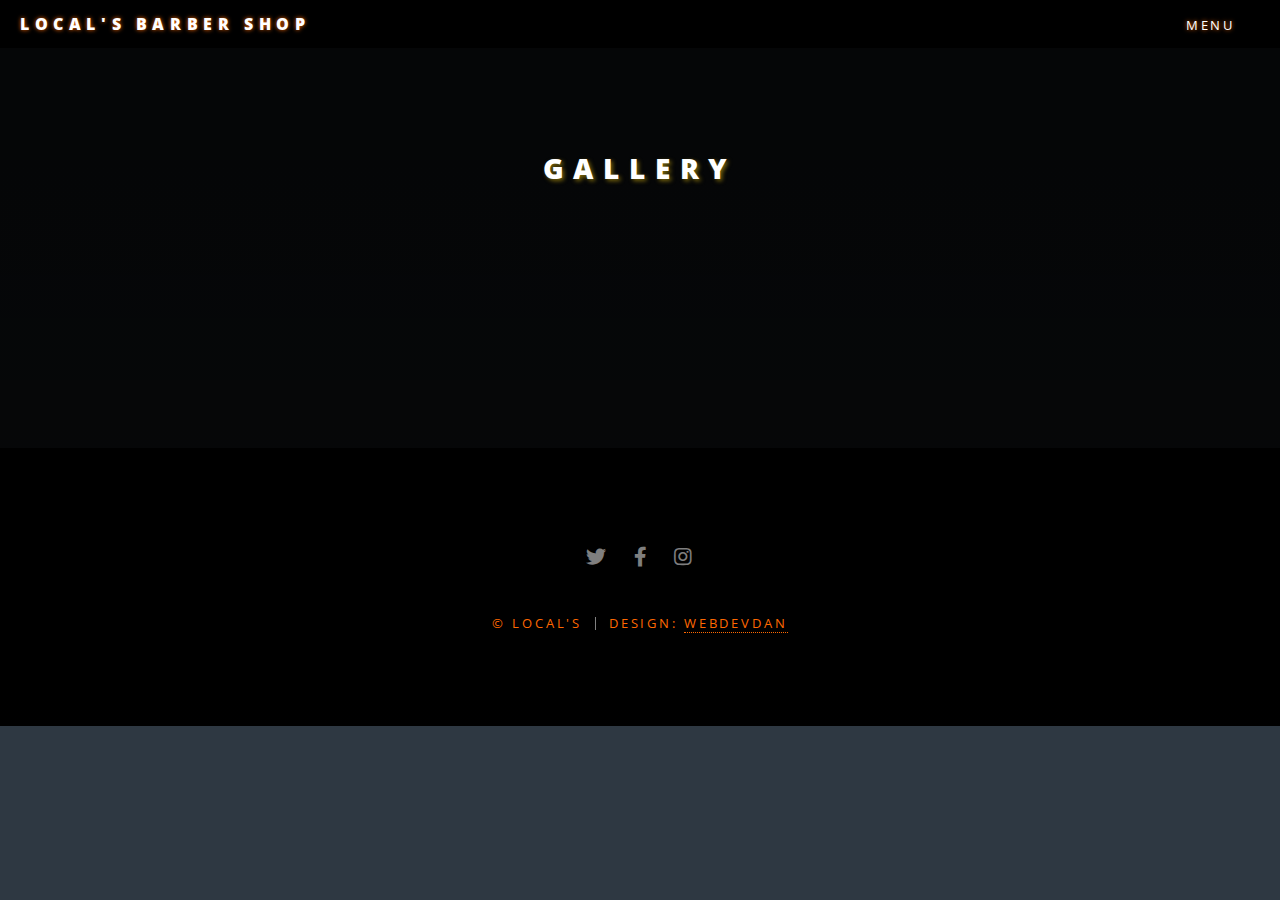
==== gallery.html @ 33108156 "content restructure" ====
<!DOCTYPE HTML>

<html>
	<head>
		<title>Local's | Gallery</title>
		<meta charset="utf-8" />
		<meta name="viewport" content="width=device-width, initial-scale=1, user-scalable=no" />
		<link rel="stylesheet" href="assets/css/main.css" />
		<noscript><link rel="stylesheet" href="assets/css/noscript.css" /></noscript>
	</head>
	<body class="is-preload">

		<!-- Page Wrapper -->
			<div id="page-wrapper" class="products-page">

				<!-- Header -->
					<header id="header" class="">
						<h1><a href="index.html">Local's Barber Shop</a></h1>
						<nav id="nav">
							<ul>
								<li class="special">
									<a href="#menu" class="menuToggle"><span>Menu</span></a>
									<div id="menu">
										<ul>
											<li><a href="index.html">Home</a></li>
											<li><a href="services.html">Hours & Services</a></li>
											<li><a href="elements.html">Elements</a></li>
											
										</ul>
									</div>
								</li>
							</ul>
						</nav>
					</header>

				<!-- Main -->
					<article id="main">
						<header>
							<h2>Gallery</h2>
							<!-- <p>Come see what we have to offer</p> -->
						</header>
						<section class="wrapper style5">
							<div class="inner">
								<section>
									
									<h5></h5>
									<div class="box alt">
										<div class="row gtr-50 gtr-uniform">
											<div class="col-12"><span class="image fit"><img src="images/interior2.jpg" alt="" /></span></div>
											<div class="col-4"><span class="image fit"><img src="images/cut2.jpg" alt="" /></span></div>
											<div class="col-4"><span class="image fit"><img src="images/ally.jpg" alt="" /></span></div>
											<div class="col-4"><span class="image fit"><img src="images/cut1.jpg" alt="" /></span></div>
											<div class="col-4"><span class="image fit"><img src="images/cut3.jpg" alt="" /></span></div>
											<div class="col-4"><span class="image fit"><img src="images/cut4.jpg" alt="" /></span></div>
											<div class="col-4"><span class="image fit"><img src="images/cut5.jpg" alt="" /></span></div>
											<div class="col-4"><span class="image fit"><img src="images/cut6.jpg" alt="" /></span></div>
											<div class="col-4"><span class="image fit"><img src="images/cut7.jpg" alt="" /></span></div>
											<div class="col-4"><span class="image fit"><img src="images/tools.jpg" alt="" /></span></div>
										</div>
									</div>
								</section>
							</div>
						</section>
					</article>

				<!-- Footer -->
					<footer id="footer">
						<ul class="icons">
							<li><a href="#" class="icon brands fa-twitter"><span class="label">Twitter</span></a></li>
							<li><a href="#" class="icon brands fa-facebook-f"><span class="label">Facebook</span></a></li>
							<li><a href="#" class="icon brands fa-instagram"><span class="label">Instagram</span></a></li>
							<!-- <li><a href="#" class="icon brands fa-dribbble"><span class="label">Dribbble</span></a></li>
							<li><a href="#" class="icon solid fa-envelope"><span class="label">Email</span></a></li> -->
						</ul>
						<ul class="copyright">
							<li>&copy; Local's</li><li>Design: <a href="https://webdevdan.com/">webdevdan</a></li>
						</ul>
					</footer>
			</div>
		<!-- Scripts -->
			<script src="assets/js/jquery.min.js"></script>
			<script src="assets/js/jquery.scrollex.min.js"></script>
			<script src="assets/js/jquery.scrolly.min.js"></script>
			<script src="assets/js/browser.min.js"></script>
			<script src="assets/js/breakpoints.min.js"></script>
			<script src="assets/js/util.js"></script>
			<script src="assets/js/main.js"></script>

	</body>
</html>
---- assets/css/main.css ----
@import url(fontawesome-all.min.css);
@import url("https://fonts.googleapis.com/css?family=Open+Sans:400,400italic,600,600italic,800,800italic");

/*
	Spectral by HTML5 UP
	html5up.net | @ajlkn
	Free for personal and commercial use under the CCA 3.0 license (html5up.net/license)
*/

html, body, div, span, applet, object,
iframe, h1, h2, h3, h4, h5, h6, p, blockquote,
pre, a, abbr, acronym, address, big, cite,
code, del, dfn, em, img, ins, kbd, q, s, samp,
small, strike, strong, sub, sup, tt, var, b,
u, i, center, dl, dt, dd, ol, ul, li, fieldset,
form, label, legend, table, caption, tbody,
tfoot, thead, tr, th, td, article, aside,
canvas, details, embed, figure, figcaption,
footer, header, hgroup, menu, nav, output, ruby,
section, summary, time, mark, audio, video {
	margin: 0;
	padding: 0;
	border: 0;
	font-size: 100%;
	font: inherit;
	vertical-align: baseline;}

article, aside, details, figcaption, figure,
footer, header, hgroup, menu, nav, section {
	display: block;}

body {
	line-height: 1;
}

ol, ul {
	list-style: none;
}

blockquote, q {
	quotes: none;
}

	blockquote:before, blockquote:after, q:before, q:after {
		content: '';
		content: none;
	}

table {
	border-collapse: collapse;
	border-spacing: 0;
}

body {
	-webkit-text-size-adjust: none;
}

mark {
	background-color: transparent;
	color: inherit;
}

input::-moz-focus-inner {
	border: 0;
	padding: 0;
}

input, select, textarea {
	-moz-appearance: none;
	-webkit-appearance: none;
	-ms-appearance: none;
	appearance: none;
}

.inner>header span {
	margin: 5%;
	text-align: center;
	font-weight: 700;

}

.inner>header {
	margin: 1%;
	text-align: center;

}

.inner>header p {
	margin: 2% 1% 1% 1%;

}

.inner>header h2 {
	margin: 0% 1%;

}

.inner>header +ul {
	margin: 5% 1% 0 1%;

}

/* Basic */

	@-ms-viewport {
		width: device-width;
	}

	html {
		box-sizing: border-box;
	}

	*, *:before, *:after {
		box-sizing: inherit;
	}

	body {
		background: #2e3842;
	}

		body.is-preload *, body.is-preload *:before, body.is-preload *:after {
			-moz-animation: none !important;
			-webkit-animation: none !important;
			-ms-animation: none !important;
			animation: none !important;
			-moz-transition: none !important;
			-webkit-transition: none !important;
			-ms-transition: none !important;
			transition: none !important;
		}

	body, input, select, textarea {
		color: #fff;
		font-family: "Open Sans", Helvetica, sans-serif;
		font-size: 15pt;
		font-weight: 400;
		letter-spacing: 0.075em;
		line-height: 1.65em;
	}

		@media screen and (max-width: 1680px) {

			body, input, select, textarea {
				font-size: 13pt;
			}

		}

		@media screen and (max-width: 1280px) {

			body, input, select, textarea {
				font-size: 12pt;
			}

		}

		@media screen and (max-width: 736px) {

			body, input, select, textarea {
				font-size: 11pt;
				letter-spacing: 0.0375em;
			}
		

			.table-wrapper-Home-Page>.alt{ /*-----DFH -----*/
				overflow: auto;
				border: solid 1px #fff;
			}

			.table-wrapper-Home-Page>.alt td{ /*-----DFH -----*/
				display: block;
			}

			#two>.spotlight>#theFirst img {
				border-radius: 15%;
			}

		}

	a {
		-moz-transition: color 0.2s ease, border-bottom-color 0.2s ease;
		-webkit-transition: color 0.2s ease, border-bottom-color 0.2s ease;
		-ms-transition: color 0.2s ease, border-bottom-color 0.2s ease;
		transition: color 0.2s ease, border-bottom-color 0.2s ease;
		border-bottom: dotted 1px;
		color: inherit;
		text-decoration: none;
	}

		a:hover {
			border-bottom-color: transparent;
		}

	strong, b {
		color: #fff;
		font-weight: 500;
	}

	em, i {
		font-style: italic;
	}

	p {
		margin: 0 0 2em 0;
	}

	h1, h2, h3, h4, h5, h6 {
		color: #fff;
		font-weight: 800;
		letter-spacing: 0.35em;
		line-height: 1em;
		margin: 0 0 1em 0;
		text-transform: uppercase;
	}

	.services{
		margin: 0;
		text-decoration: underline;
	}
	.hours{
		margin: 5% 0 2% 0;
		text-decoration: underline;
	}

		h1 a, h2 a, h3 a, h4 a, h5 a, h6 a {
			color: inherit;
			text-decoration: none;
		}

	h2 {
		font-size: 1.35em;
		line-height: 1.75em;
	}

		@media screen and (max-width: 736px) {

			h2 {
				font-size: 1.1em;
				line-height: 1.65em;
			}

		}

	h3 {
		font-size: 1.15em;
		line-height: 1.75em;
	}

		@media screen and (max-width: 736px) {

			h3 {
				font-size: 1em;
				line-height: 1.65em;
			}

		}

	h4 {
		font-size: 1em;
		line-height: 1.5em;
	}

	h5 {
		font-size: 0.8em;
		line-height: 1.5em;
	}

	h6 {
		font-size: 0.7em;
		line-height: 1.5em;
	}

	sub {
		font-size: 0.8em;
		position: relative;
		top: 0.5em;
	}

	sup {
		font-size: 0.8em;
		position: relative;
		top: -0.5em;
	}

	hr {
		border: 0;
		border-bottom: solid 2px #fff;
		margin: 3em 0;
	}

		hr.major {
			margin: 4.5em 0;
		}

	blockquote {
		border-left: solid 4px #fff;
		font-style: italic;
		margin: 0 0 2em 0;
		padding: 0.5em 0 0.5em 2em;
	}

	code {
		background: rgba(144, 144, 144, 0.25);
		border-radius: 3px;
		font-family: "Courier New", monospace;
		font-size: 0.9em;
		letter-spacing: 0;
		margin: 0 0.25em;
		padding: 0.25em 0.65em;
	}

	pre {
		-webkit-overflow-scrolling: touch;
		font-family: "Courier New", monospace;
		font-size: 0.9em;
		margin: 0 0 2em 0;
	}

		pre code {
			display: block;
			line-height: 1.75em;
			padding: 1em 1.5em;
			overflow-x: auto;
		}

	.align-left {
		text-align: left;
	}

	.align-center {
		text-align: center;
	}

	.align-right {
		text-align: right;
	}

/* Row */

	.row {
		display: flex;
		flex-wrap: wrap;
		box-sizing: border-box;
		align-items: stretch;
	}

		.row > * {
			box-sizing: border-box;
		}

		.row.gtr-uniform > * > :last-child {
			margin-bottom: 0;
		}

		.row.aln-left {
			justify-content: flex-start;
		}

		.row.aln-center {
			justify-content: center;
		}

		.row.aln-right {
			justify-content: flex-end;
		}

		.row.aln-top {
			align-items: flex-start;
		}

		.row.aln-middle {
			align-items: center;
		}

		.row.aln-bottom {
			align-items: flex-end;
		}

		.row > .imp {
			order: -1;
		}

		.row > .col-1 {
			width: 8.33333%;
		}

		.row > .off-1 {
			margin-left: 8.33333%;
		}

		.row > .col-2 {
			width: 16.66667%;
		}

		.row > .off-2 {
			margin-left: 16.66667%;
		}

		.row > .col-3 {
			width: 25%;
		}

		.row > .off-3 {
			margin-left: 25%;
		}

		.row > .col-4 {
			width: 33.33333%;
		}

		.row > .off-4 {
			margin-left: 33.33333%;
		}

		.row > .col-5 {
			width: 41.66667%;
		}

		.row > .off-5 {
			margin-left: 41.66667%;
		}

		.row > .col-6 {
			width: 50%;
		}

		.row > .off-6 {
			margin-left: 50%;
		}

		.row > .col-7 {
			width: 58.33333%;
		}

		.row > .off-7 {
			margin-left: 58.33333%;
		}

		.row > .col-8 {
			width: 66.66667%;
		}

		.row > .off-8 {
			margin-left: 66.66667%;
		}

		.row > .col-9 {
			width: 75%;
		}

		.row > .off-9 {
			margin-left: 75%;
		}

		.row > .col-10 {
			width: 83.33333%;
		}

		.row > .off-10 {
			margin-left: 83.33333%;
		}

		.row > .col-11 {
			width: 91.66667%;
		}

		.row > .off-11 {
			margin-left: 91.66667%;
		}

		.row > .col-12 {
			width: 100%;
		}

		.row > .off-12 {
			margin-left: 100%;
		}

		.row.gtr-0 {
			margin-top: 0;
			margin-left: 0em;
		}

			.row.gtr-0 > * {
				padding: 0 0 0 0em;
			}

			.row.gtr-0.gtr-uniform {
				margin-top: 0em;
			}

				.row.gtr-0.gtr-uniform > * {
					padding-top: 0em;
				}

		.row.gtr-25 {
			margin-top: 0;
			margin-left: -0.375em;
		}

			.row.gtr-25 > * {
				padding: 0 0 0 0.375em;
			}

			.row.gtr-25.gtr-uniform {
				margin-top: -0.375em;
			}

				.row.gtr-25.gtr-uniform > * {
					padding-top: 0.375em;
				}

		.row.gtr-50 {
			margin-top: 0;
			margin-left: -0.75em;
		}

			.row.gtr-50 > * {
				padding: 0 0 0 0.75em;
			}

			.row.gtr-50.gtr-uniform {
				margin-top: -0.75em;
			}

				.row.gtr-50.gtr-uniform > * {
					padding-top: 0.75em;
				}

		.row {
			margin-top: 0;
			margin-left: -1.5em;
		}

			.row > * {
				padding: 0 0 0 1.5em;
			}

			.row.gtr-uniform {
				margin-top: -1.5em;
			}

				.row.gtr-uniform > * {
					padding-top: 1.5em;
				}

		.row.gtr-150 {
			margin-top: 0;
			margin-left: -2.25em;
		}

			.row.gtr-150 > * {
				padding: 0 0 0 2.25em;
			}

			.row.gtr-150.gtr-uniform {
				margin-top: -2.25em;
			}

				.row.gtr-150.gtr-uniform > * {
					padding-top: 2.25em;
				}

		.row.gtr-200 {
			margin-top: 0;
			margin-left: -3em;
		}

			.row.gtr-200 > * {
				padding: 0 0 0 3em;
			}

			.row.gtr-200.gtr-uniform {
				margin-top: -3em;
			}

				.row.gtr-200.gtr-uniform > * {
					padding-top: 3em;
				}

		@media screen and (max-width: 1680px) {

			.row {
				display: flex;
				flex-wrap: wrap;
				box-sizing: border-box;
				align-items: stretch;
			}

				.row > * {
					box-sizing: border-box;
				}

				.row.gtr-uniform > * > :last-child {
					margin-bottom: 0;
				}

				.row.aln-left {
					justify-content: flex-start;
				}

				.row.aln-center {
					justify-content: center;
				}

				.row.aln-right {
					justify-content: flex-end;
				}

				.row.aln-top {
					align-items: flex-start;
				}

				.row.aln-middle {
					align-items: center;
				}

				.row.aln-bottom {
					align-items: flex-end;
				}

				.row > .imp-xlarge {
					order: -1;
				}

				.row > .col-1-xlarge {
					width: 8.33333%;
				}

				.row > .off-1-xlarge {
					margin-left: 8.33333%;
				}

				.row > .col-2-xlarge {
					width: 16.66667%;
				}

				.row > .off-2-xlarge {
					margin-left: 16.66667%;
				}

				.row > .col-3-xlarge {
					width: 25%;
				}

				.row > .off-3-xlarge {
					margin-left: 25%;
				}

				.row > .col-4-xlarge {
					width: 33.33333%;
				}

				.row > .off-4-xlarge {
					margin-left: 33.33333%;
				}

				.row > .col-5-xlarge {
					width: 41.66667%;
				}

				.row > .off-5-xlarge {
					margin-left: 41.66667%;
				}

				.row > .col-6-xlarge {
					width: 50%;
				}

				.row > .off-6-xlarge {
					margin-left: 50%;
				}

				.row > .col-7-xlarge {
					width: 58.33333%;
				}

				.row > .off-7-xlarge {
					margin-left: 58.33333%;
				}

				.row > .col-8-xlarge {
					width: 66.66667%;
				}

				.row > .off-8-xlarge {
					margin-left: 66.66667%;
				}

				.row > .col-9-xlarge {
					width: 75%;
				}

				.row > .off-9-xlarge {
					margin-left: 75%;
				}

				.row > .col-10-xlarge {
					width: 83.33333%;
				}

				.row > .off-10-xlarge {
					margin-left: 83.33333%;
				}

				.row > .col-11-xlarge {
					width: 91.66667%;
				}

				.row > .off-11-xlarge {
					margin-left: 91.66667%;
				}

				.row > .col-12-xlarge {
					width: 100%;
				}

				.row > .off-12-xlarge {
					margin-left: 100%;
				}

				.row.gtr-0 {
					margin-top: 0;
					margin-left: 0em;
				}

					.row.gtr-0 > * {
						padding: 0 0 0 0em;
					}

					.row.gtr-0.gtr-uniform {
						margin-top: 0em;
					}

						.row.gtr-0.gtr-uniform > * {
							padding-top: 0em;
						}

				.row.gtr-25 {
					margin-top: 0;
					margin-left: -0.375em;
				}

					.row.gtr-25 > * {
						padding: 0 0 0 0.375em;
					}

					.row.gtr-25.gtr-uniform {
						margin-top: -0.375em;
					}

						.row.gtr-25.gtr-uniform > * {
							padding-top: 0.375em;
						}

				.row.gtr-50 {
					margin-top: 0;
					margin-left: -0.75em;
				}

					.row.gtr-50 > * {
						padding: 0 0 0 0.75em;
					}

					.row.gtr-50.gtr-uniform {
						margin-top: -0.75em;
					}

						.row.gtr-50.gtr-uniform > * {
							padding-top: 0.75em;
						}

				.row {
					margin-top: 0;
					margin-left: -1.5em;
				}

					.row > * {
						padding: 0 0 0 1.5em;
					}

					.row.gtr-uniform {
						margin-top: -1.5em;
					}

						.row.gtr-uniform > * {
							padding-top: 1.5em;
						}

				.row.gtr-150 {
					margin-top: 0;
					margin-left: -2.25em;
				}

					.row.gtr-150 > * {
						padding: 0 0 0 2.25em;
					}

					.row.gtr-150.gtr-uniform {
						margin-top: -2.25em;
					}

						.row.gtr-150.gtr-uniform > * {
							padding-top: 2.25em;
						}

				.row.gtr-200 {
					margin-top: 0;
					margin-left: -3em;
				}

					.row.gtr-200 > * {
						padding: 0 0 0 3em;
					}

					.row.gtr-200.gtr-uniform {
						margin-top: -3em;
					}

						.row.gtr-200.gtr-uniform > * {
							padding-top: 3em;
						}

		}

		@media screen and (max-width: 1280px) {

			.row {
				display: flex;
				flex-wrap: wrap;
				box-sizing: border-box;
				align-items: stretch;
			}

				.row > * {
					box-sizing: border-box;
				}

				.row.gtr-uniform > * > :last-child {
					margin-bottom: 0;
				}

				.row.aln-left {
					justify-content: flex-start;
				}

				.row.aln-center {
					justify-content: center;
				}

				.row.aln-right {
					justify-content: flex-end;
				}

				.row.aln-top {
					align-items: flex-start;
				}

				.row.aln-middle {
					align-items: center;
				}

				.row.aln-bottom {
					align-items: flex-end;
				}

				.row > .imp-large {
					order: -1;
				}

				.row > .col-1-large {
					width: 8.33333%;
				}

				.row > .off-1-large {
					margin-left: 8.33333%;
				}

				.row > .col-2-large {
					width: 16.66667%;
				}

				.row > .off-2-large {
					margin-left: 16.66667%;
				}

				.row > .col-3-large {
					width: 25%;
				}

				.row > .off-3-large {
					margin-left: 25%;
				}

				.row > .col-4-large {
					width: 33.33333%;
				}

				.row > .off-4-large {
					margin-left: 33.33333%;
				}

				.row > .col-5-large {
					width: 41.66667%;
				}

				.row > .off-5-large {
					margin-left: 41.66667%;
				}

				.row > .col-6-large {
					width: 50%;
				}

				.row > .off-6-large {
					margin-left: 50%;
				}

				.row > .col-7-large {
					width: 58.33333%;
				}

				.row > .off-7-large {
					margin-left: 58.33333%;
				}

				.row > .col-8-large {
					width: 66.66667%;
				}

				.row > .off-8-large {
					margin-left: 66.66667%;
				}

				.row > .col-9-large {
					width: 75%;
				}

				.row > .off-9-large {
					margin-left: 75%;
				}

				.row > .col-10-large {
					width: 83.33333%;
				}

				.row > .off-10-large {
					margin-left: 83.33333%;
				}

				.row > .col-11-large {
					width: 91.66667%;
				}

				.row > .off-11-large {
					margin-left: 91.66667%;
				}

				.row > .col-12-large {
					width: 100%;
				}

				.row > .off-12-large {
					margin-left: 100%;
				}

				.row.gtr-0 {
					margin-top: 0;
					margin-left: 0em;
				}

					.row.gtr-0 > * {
						padding: 0 0 0 0em;
					}

					.row.gtr-0.gtr-uniform {
						margin-top: 0em;
					}

						.row.gtr-0.gtr-uniform > * {
							padding-top: 0em;
						}

				.row.gtr-25 {
					margin-top: 0;
					margin-left: -0.375em;
				}

					.row.gtr-25 > * {
						padding: 0 0 0 0.375em;
					}

					.row.gtr-25.gtr-uniform {
						margin-top: -0.375em;
					}

						.row.gtr-25.gtr-uniform > * {
							padding-top: 0.375em;
						}

				.row.gtr-50 {
					margin-top: 0;
					margin-left: -0.75em;
				}

					.row.gtr-50 > * {
						padding: 0 0 0 0.75em;
					}

					.row.gtr-50.gtr-uniform {
						margin-top: -0.75em;
					}

						.row.gtr-50.gtr-uniform > * {
							padding-top: 0.75em;
						}

				.row {
					margin-top: 0;
					margin-left: -1.5em;
				}

					.row > * {
						padding: 0 0 0 1.5em;
					}

					.row.gtr-uniform {
						margin-top: -1.5em;
					}

						.row.gtr-uniform > * {
							padding-top: 1.5em;
						}

				.row.gtr-150 {
					margin-top: 0;
					margin-left: -2.25em;
				}

					.row.gtr-150 > * {
						padding: 0 0 0 2.25em;
					}

					.row.gtr-150.gtr-uniform {
						margin-top: -2.25em;
					}

						.row.gtr-150.gtr-uniform > * {
							padding-top: 2.25em;
						}

				.row.gtr-200 {
					margin-top: 0;
					margin-left: -3em;
				}

					.row.gtr-200 > * {
						padding: 0 0 0 3em;
					}

					.row.gtr-200.gtr-uniform {
						margin-top: -3em;
					}

						.row.gtr-200.gtr-uniform > * {
							padding-top: 3em;
						}

		}

		@media screen and (max-width: 980px) {

			.row {
				display: flex;
				flex-wrap: wrap;
				box-sizing: border-box;
				align-items: stretch;
			}

				.row > * {
					box-sizing: border-box;
				}

				.row.gtr-uniform > * > :last-child {
					margin-bottom: 0;
				}

				.row.aln-left {
					justify-content: flex-start;
				}

				.row.aln-center {
					justify-content: center;
				}

				.row.aln-right {
					justify-content: flex-end;
				}

				.row.aln-top {
					align-items: flex-start;
				}

				.row.aln-middle {
					align-items: center;
				}

				.row.aln-bottom {
					align-items: flex-end;
				}

				.row > .imp-medium {
					order: -1;
				}

				.row > .col-1-medium {
					width: 8.33333%;
				}

				.row > .off-1-medium {
					margin-left: 8.33333%;
				}

				.row > .col-2-medium {
					width: 16.66667%;
				}

				.row > .off-2-medium {
					margin-left: 16.66667%;
				}

				.row > .col-3-medium {
					width: 25%;
				}

				.row > .off-3-medium {
					margin-left: 25%;
				}

				.row > .col-4-medium {
					width: 33.33333%;
				}

				.row > .off-4-medium {
					margin-left: 33.33333%;
				}

				.row > .col-5-medium {
					width: 41.66667%;
				}

				.row > .off-5-medium {
					margin-left: 41.66667%;
				}

				.row > .col-6-medium {
					width: 50%;
				}

				.row > .off-6-medium {
					margin-left: 50%;
				}

				.row > .col-7-medium {
					width: 58.33333%;
				}

				.row > .off-7-medium {
					margin-left: 58.33333%;
				}

				.row > .col-8-medium {
					width: 66.66667%;
				}

				.row > .off-8-medium {
					margin-left: 66.66667%;
				}

				.row > .col-9-medium {
					width: 75%;
				}

				.row > .off-9-medium {
					margin-left: 75%;
				}

				.row > .col-10-medium {
					width: 83.33333%;
				}

				.row > .off-10-medium {
					margin-left: 83.33333%;
				}

				.row > .col-11-medium {
					width: 91.66667%;
				}

				.row > .off-11-medium {
					margin-left: 91.66667%;
				}

				.row > .col-12-medium {
					width: 100%;
				}

				.row > .off-12-medium {
					margin-left: 100%;
				}

				.row.gtr-0 {
					margin-top: 0;
					margin-left: 0em;
				}

					.row.gtr-0 > * {
						padding: 0 0 0 0em;
					}

					.row.gtr-0.gtr-uniform {
						margin-top: 0em;
					}

						.row.gtr-0.gtr-uniform > * {
							padding-top: 0em;
						}

				.row.gtr-25 {
					margin-top: 0;
					margin-left: -0.375em;
				}

					.row.gtr-25 > * {
						padding: 0 0 0 0.375em;
					}

					.row.gtr-25.gtr-uniform {
						margin-top: -0.375em;
					}

						.row.gtr-25.gtr-uniform > * {
							padding-top: 0.375em;
						}

				.row.gtr-50 {
					margin-top: 0;
					margin-left: -0.75em;
				}

					.row.gtr-50 > * {
						padding: 0 0 0 0.75em;
					}

					.row.gtr-50.gtr-uniform {
						margin-top: -0.75em;
					}

						.row.gtr-50.gtr-uniform > * {
							padding-top: 0.75em;
						}

				.row {
					margin-top: 0;
					margin-left: -1.5em;
				}

					.row > * {
						padding: 0 0 0 1.5em;
					}

					.row.gtr-uniform {
						margin-top: -1.5em;
					}

						.row.gtr-uniform > * {
							padding-top: 1.5em;
						}

				.row.gtr-150 {
					margin-top: 0;
					margin-left: -2.25em;
				}

					.row.gtr-150 > * {
						padding: 0 0 0 2.25em;
					}

					.row.gtr-150.gtr-uniform {
						margin-top: -2.25em;
					}

						.row.gtr-150.gtr-uniform > * {
							padding-top: 2.25em;
						}

				.row.gtr-200 {
					margin-top: 0;
					margin-left: -3em;
				}

					.row.gtr-200 > * {
						padding: 0 0 0 3em;
					}

					.row.gtr-200.gtr-uniform {
						margin-top: -3em;
					}

						.row.gtr-200.gtr-uniform > * {
							padding-top: 3em;
						}

		}

		@media screen and (max-width: 736px) {

			.row {
				display: flex;
				flex-wrap: wrap;
				box-sizing: border-box;
				align-items: stretch;
			}

				.row > * {
					box-sizing: border-box;
				}

				.row.gtr-uniform > * > :last-child {
					margin-bottom: 0;
				}

				.row.aln-left {
					justify-content: flex-start;
				}

				.row.aln-center {
					justify-content: center;
				}

				.row.aln-right {
					justify-content: flex-end;
				}

				.row.aln-top {
					align-items: flex-start;
				}

				.row.aln-middle {
					align-items: center;
				}

				.row.aln-bottom {
					align-items: flex-end;
				}

				.row > .imp-small {
					order: -1;
				}

				.row > .col-1-small {
					width: 8.33333%;
				}

				.row > .off-1-small {
					margin-left: 8.33333%;
				}

				.row > .col-2-small {
					width: 16.66667%;
				}

				.row > .off-2-small {
					margin-left: 16.66667%;
				}

				.row > .col-3-small {
					width: 25%;
				}

				.row > .off-3-small {
					margin-left: 25%;
				}

				.row > .col-4-small {
					width: 33.33333%;
				}

				.row > .off-4-small {
					margin-left: 33.33333%;
				}

				.row > .col-5-small {
					width: 41.66667%;
				}

				.row > .off-5-small {
					margin-left: 41.66667%;
				}

				.row > .col-6-small {
					width: 50%;
				}

				.row > .off-6-small {
					margin-left: 50%;
				}

				.row > .col-7-small {
					width: 58.33333%;
				}

				.row > .off-7-small {
					margin-left: 58.33333%;
				}

				.row > .col-8-small {
					width: 66.66667%;
				}

				.row > .off-8-small {
					margin-left: 66.66667%;
				}

				.row > .col-9-small {
					width: 75%;
				}

				.row > .off-9-small {
					margin-left: 75%;
				}

				.row > .col-10-small {
					width: 83.33333%;
				}

				.row > .off-10-small {
					margin-left: 83.33333%;
				}

				.row > .col-11-small {
					width: 91.66667%;
				}

				.row > .off-11-small {
					margin-left: 91.66667%;
				}

				.row > .col-12-small {
					width: 100%;
				}

				.row > .off-12-small {
					margin-left: 100%;
				}

				.row.gtr-0 {
					margin-top: 0;
					margin-left: 0em;
				}

					.row.gtr-0 > * {
						padding: 0 0 0 0em;
					}

					.row.gtr-0.gtr-uniform {
						margin-top: 0em;
					}

						.row.gtr-0.gtr-uniform > * {
							padding-top: 0em;
						}

				.row.gtr-25 {
					margin-top: 0;
					margin-left: -0.375em;
				}

					.row.gtr-25 > * {
						padding: 0 0 0 0.375em;
					}

					.row.gtr-25.gtr-uniform {
						margin-top: -0.375em;
					}

						.row.gtr-25.gtr-uniform > * {
							padding-top: 0.375em;
						}

				.row.gtr-50 {
					margin-top: 0;
					margin-left: -0.75em;
				}

					.row.gtr-50 > * {
						padding: 0 0 0 0.75em;
					}

					.row.gtr-50.gtr-uniform {
						margin-top: -0.75em;
					}

						.row.gtr-50.gtr-uniform > * {
							padding-top: 0.75em;
						}

				.row {
					margin-top: 0;
					margin-left: -1.5em;
				}

					.row > * {
						padding: 0 0 0 1.5em;
					}

					.row.gtr-uniform {
						margin-top: -1.5em;
					}

						.row.gtr-uniform > * {
							padding-top: 1.5em;
						}

				.row.gtr-150 {
					margin-top: 0;
					margin-left: -2.25em;
				}

					.row.gtr-150 > * {
						padding: 0 0 0 2.25em;
					}

					.row.gtr-150.gtr-uniform {
						margin-top: -2.25em;
					}

						.row.gtr-150.gtr-uniform > * {
							padding-top: 2.25em;
						}

				.row.gtr-200 {
					margin-top: 0;
					margin-left: -3em;
				}

					.row.gtr-200 > * {
						padding: 0 0 0 3em;
					}

					.row.gtr-200.gtr-uniform {
						margin-top: -3em;
					}

						.row.gtr-200.gtr-uniform > * {
							padding-top: 3em;
						}

		}

		@media screen and (max-width: 480px) {

			.row {
				display: flex;
				flex-wrap: wrap;
				box-sizing: border-box;
				align-items: stretch;
			}

				.row > * {
					box-sizing: border-box;
				}

				.row.gtr-uniform > * > :last-child {
					margin-bottom: 0;
				}

				.row.aln-left {
					justify-content: flex-start;
				}

				.row.aln-center {
					justify-content: center;
				}

				.row.aln-right {
					justify-content: flex-end;
				}

				.row.aln-top {
					align-items: flex-start;
				}

				.row.aln-middle {
					align-items: center;
				}

				.row.aln-bottom {
					align-items: flex-end;
				}

				.row > .imp-xsmall {
					order: -1;
				}

				.row > .col-1-xsmall {
					width: 8.33333%;
				}

				.row > .off-1-xsmall {
					margin-left: 8.33333%;
				}

				.row > .col-2-xsmall {
					width: 16.66667%;
				}

				.row > .off-2-xsmall {
					margin-left: 16.66667%;
				}

				.row > .col-3-xsmall {
					width: 25%;
				}

				.row > .off-3-xsmall {
					margin-left: 25%;
				}

				.row > .col-4-xsmall {
					width: 33.33333%;
				}

				.row > .off-4-xsmall {
					margin-left: 33.33333%;
				}

				.row > .col-5-xsmall {
					width: 41.66667%;
				}

				.row > .off-5-xsmall {
					margin-left: 41.66667%;
				}

				.row > .col-6-xsmall {
					width: 50%;
				}

				.row > .off-6-xsmall {
					margin-left: 50%;
				}

				.row > .col-7-xsmall {
					width: 58.33333%;
				}

				.row > .off-7-xsmall {
					margin-left: 58.33333%;
				}

				.row > .col-8-xsmall {
					width: 66.66667%;
				}

				.row > .off-8-xsmall {
					margin-left: 66.66667%;
				}

				.row > .col-9-xsmall {
					width: 75%;
				}

				.row > .off-9-xsmall {
					margin-left: 75%;
				}

				.row > .col-10-xsmall {
					width: 83.33333%;
				}

				.row > .off-10-xsmall {
					margin-left: 83.33333%;
				}

				.row > .col-11-xsmall {
					width: 91.66667%;
				}

				.row > .off-11-xsmall {
					margin-left: 91.66667%;
				}

				.row > .col-12-xsmall {
					width: 100%;
				}

				.row > .off-12-xsmall {
					margin-left: 100%;
				}

				.row.gtr-0 {
					margin-top: 0;
					margin-left: 0em;
				}

					.row.gtr-0 > * {
						padding: 0 0 0 0em;
					}

					.row.gtr-0.gtr-uniform {
						margin-top: 0em;
					}

						.row.gtr-0.gtr-uniform > * {
							padding-top: 0em;
						}

				.row.gtr-25 {
					margin-top: 0;
					margin-left: -0.375em;
				}

					.row.gtr-25 > * {
						padding: 0 0 0 0.375em;
					}

					.row.gtr-25.gtr-uniform {
						margin-top: -0.375em;
					}

						.row.gtr-25.gtr-uniform > * {
							padding-top: 0.375em;
						}

				.row.gtr-50 {
					margin-top: 0;
					margin-left: -0.75em;
				}

					.row.gtr-50 > * {
						padding: 0 0 0 0.75em;
					}

					.row.gtr-50.gtr-uniform {
						margin-top: -0.75em;
					}

						.row.gtr-50.gtr-uniform > * {
							padding-top: 0.75em;
						}

				.row {
					margin-top: 0;
					margin-left: -1.5em;
				}

					.row > * {
						padding: 0 0 0 1.5em;
					}

					.row.gtr-uniform {
						margin-top: -1.5em;
					}

						.row.gtr-uniform > * {
							padding-top: 1.5em;
						}

				.row.gtr-150 {
					margin-top: 0;
					margin-left: -2.25em;
				}

					.row.gtr-150 > * {
						padding: 0 0 0 2.25em;
					}

					.row.gtr-150.gtr-uniform {
						margin-top: -2.25em;
					}

						.row.gtr-150.gtr-uniform > * {
							padding-top: 2.25em;
						}

				.row.gtr-200 {
					margin-top: 0;
					margin-left: -3em;
				}

					.row.gtr-200 > * {
						padding: 0 0 0 3em;
					}

					.row.gtr-200.gtr-uniform {
						margin-top: -3em;
					}

						.row.gtr-200.gtr-uniform > * {
							padding-top: 3em;
						}

		}

/* Section/Article */

	section.special, article.special {
		text-align: center;
	}

	header p {
		color: rgba(255, 255, 255, 0.5);
		position: relative;
		top: -0.25em;
	}

	header h3 + p {
		font-size: 1.1em;
	}

	header h4 + p,
	header h5 + p,
	header h6 + p {
		font-size: 0.9em;
	}

	header.major {
		margin: 0 0 2em 0;
	}

		header.major h2, header.major h3, header.major h4, header.major h5, header.major h6 {
			border-bottom: solid 2px #fff;
			display: inline-block;
			padding-bottom: .5em;
			position: relative;
		}

			header.major h2:after, header.major h3:after, header.major h4:after, header.major h5:after, header.major h6:after {
				content: '';
				display: block;
				height: 1px;
			}

		header.major p {
			color: #fff;
			top: 0;
		}

		@media screen and (max-width: 736px) {

			header.major {
				margin: 0 0 2em 0;
			}

		}

	@media screen and (max-width: 980px) {

		header br {
			display: none;
		}

	}

/* Form */

	form {
		margin: 0 0 2em 0;
	}

	label {
		color: #fff;
		display: block;
		font-size: 0.9em;
		font-weight: 600;
		margin: 0 0 1em 0;
	}

	input[type="text"],
	input[type="password"],
	input[type="email"],
	select,
	textarea {
		-moz-appearance: none;
		-webkit-appearance: none;
		-ms-appearance: none;
		appearance: none;
		background-color: rgba(144, 144, 144, 0.25);
		border-radius: 3px;
		border: none;
		color: inherit;
		display: block;
		outline: 0;
		padding: 0 1em;
		text-decoration: none;
		width: 100%;
	}

		input[type="text"]:invalid,
		input[type="password"]:invalid,
		input[type="email"]:invalid,
		select:invalid,
		textarea:invalid {
			box-shadow: none;
		}

		input[type="text"]:focus,
		input[type="password"]:focus,
		input[type="email"]:focus,
		select:focus,
		textarea:focus {
			box-shadow: 0 0 0 2px #21b2a6;
		}

	select {
		background-size: 1.25em;
		background-repeat: no-repeat;
		background-position: calc(100% - 1em) center;
		height: 2.75em;
		padding-right: 2.75em;
		text-overflow: ellipsis;
	}

		select:focus::-ms-value {
			background-color: transparent;
		}

		select::-ms-expand {
			display: none;
		}

	input[type="text"],
	input[type="password"],
	input[type="email"],
	select {
		height: 2.75em;
	}

	textarea {
		padding: 0.75em 1em;
	}

	input[type="checkbox"],
	input[type="radio"] {
		-moz-appearance: none;
		-webkit-appearance: none;
		-ms-appearance: none;
		appearance: none;
		display: block;
		float: left;
		margin-right: -2em;
		opacity: 0;
		width: 1em;
		z-index: -1;
	}

		input[type="checkbox"] + label,
		input[type="radio"] + label {
			text-decoration: none;
			color: #fff;
			cursor: pointer;
			display: inline-block;
			font-size: 1em;
			font-weight: 400;
			padding-left: 2.4em;
			padding-right: 0.75em;
			position: relative;
		}

			input[type="checkbox"] + label:before,
			input[type="radio"] + label:before {
				-moz-osx-font-smoothing: grayscale;
				-webkit-font-smoothing: antialiased;
				display: inline-block;
				font-style: normal;
				font-variant: normal;
				text-rendering: auto;
				line-height: 1;
				text-transform: none !important;
				font-family: 'Font Awesome 5 Free';
				font-weight: 900;
			}

			input[type="checkbox"] + label:before,
			input[type="radio"] + label:before {
				background: rgba(144, 144, 144, 0.25);
				border-radius: 3px;
				content: '';
				display: inline-block;
				font-size: 0.8em;
				height: 2.0625em;
				left: 0;
				line-height: 2.0625em;
				position: absolute;
				text-align: center;
				top: 0;
				width: 2.0625em;
			}

		input[type="checkbox"]:checked + label:before,
		input[type="radio"]:checked + label:before {
			background: #2e3842;
			color: #fff;
			content: '\f00c';
		}

		input[type="checkbox"]:focus + label:before,
		input[type="radio"]:focus + label:before {
			box-shadow: 0 0 0 2px #21b2a6;
		}

	input[type="checkbox"] + label:before {
		border-radius: 3px;
	}

	input[type="radio"] + label:before {
		border-radius: 100%;
	}

	::-webkit-input-placeholder {
		color: rgba(255, 255, 255, 0.5) !important;
		opacity: 1.0;
	}

	:-moz-placeholder {
		color: rgba(255, 255, 255, 0.5) !important;
		opacity: 1.0;
	}

	::-moz-placeholder {
		color: rgba(255, 255, 255, 0.5) !important;
		opacity: 1.0;
	}

	:-ms-input-placeholder {
		color: rgba(255, 255, 255, 0.5) !important;
		opacity: 1.0;
	}

/* Box */

	.box {
		border-radius: 3px;
		border: solid 2px #fff;
		margin-bottom: 2em;
		padding: 1.5em;
	}

		.box > :last-child,
		.box > :last-child > :last-child,
		.box > :last-child > :last-child > :last-child {
			margin-bottom: 0;
		}

		.box.alt {
			border: 0;
			border-radius: 0;
			padding: 0;
		}

/* Icon */

	.icon {
		text-decoration: none;
		border-bottom: none;
		position: relative;
	}

		.icon:before {
			-moz-osx-font-smoothing: grayscale;
			-webkit-font-smoothing: antialiased;
			display: inline-block;
			font-style: normal;
			font-variant: normal;
			text-rendering: auto;
			line-height: 1;
			text-transform: none !important;
			font-family: 'Font Awesome 5 Free';
			font-weight: 400;
		}

		.icon > .label {
			display: none;
		}

		.icon:before {
			line-height: inherit;
		}

		.icon.solid:before {
			font-weight: 900;
		}

		.icon.brands:before {
			font-family: 'Font Awesome 5 Brands';
		}

		.icon.major {
			-moz-transform: rotate(-45deg);
			-webkit-transform: rotate(-45deg);
			-ms-transform: rotate(-45deg);
			transform: rotate(-45deg);
			border-radius: 3px;
			border: solid 2px #fff;
			display: inline-block;
			font-size: 1.35em;
			height: calc(3em + 2px);
			line-height: 3em;
			text-align: center;
			width: calc(3em + 2px);
		}

			.icon.major:before {
				-moz-transform: rotate(45deg);
				-webkit-transform: rotate(45deg);
				-ms-transform: rotate(45deg);
				transform: rotate(45deg);
				display: inline-block;
				font-size: 1.5em;
			}

			@media screen and (max-width: 736px) {

				.icon.major {
					font-size: 1em;
				}

			}

		.icon.style1 {
			color: #00ffcc;
		}

		.icon.style2 {
			color: #00f0ff;
		}

		.icon.style3 {
			color: #76ddff;
		}

/* Image */

	.image {
		border-radius: 3px;
		border: 0;
		display: inline-block;
		position: relative;
	}

		.image img {
			display: block;
		}

		.image.left {
			float: left;
			margin: 0 2em 2em 0;
			top: 0.25em;
		}

		.image.right {
			float: right;
			margin: 0 0 2em 2em;
			top: 0.25em;
		}

		.image.left, .image.right {
			max-width: 40%;
		}

			.image.left img, .image.right img {
				width: 100%;
			}

		.image.fit {
			display: block;
			margin: 0 0 2em 0;
			width: 100%;
		}

			.image.fit img {
				width: 100%;
			}

/* List */

	ol {
		list-style: decimal;
		margin: 0 0 2em 0;
		padding-left: 1.25em;
	}

		ol li {
			padding-left: 0.25em;
		}

	ul {
		list-style: disc;
		margin: 0 0 2em 0;
		padding-left: 1em;
	}

		ul li {
			padding-left: 0.5em;
		}

		ul.alt {
			list-style: none;
			padding-left: 0;
		}

			ul.alt li {
				border-top: solid 1px #fff;
				padding: 0.5em 0;
			}

				ul.alt li:first-child {
					border-top: 0;
					padding-top: 0;
				}

	dl {
		margin: 0 0 2em 0;
	}

/* Actions */

	ul.actions {
		display: -moz-flex;
		display: -webkit-flex;
		display: -ms-flex;
		display: flex;
		cursor: default;
		list-style: none;
		margin-left: -1em;
		padding-left: 0;
	}

		ul.actions li {
			padding: 0 0 0 1em;
			vertical-align: middle;
		}

		ul.actions.special {
			-moz-justify-content: center;
			-webkit-justify-content: center;
			-ms-justify-content: center;
			justify-content: center;
			width: 100%;
			margin-left: 0;
		}

			ul.actions.special li:first-child {
				padding-left: 0;
			}

		ul.actions.stacked {
			-moz-flex-direction: column;
			-webkit-flex-direction: column;
			-ms-flex-direction: column;
			flex-direction: column;
			margin-left: 0;
		}

			ul.actions.stacked li {
				padding: 1em 0 0 0;
			}

				ul.actions.stacked li:first-child {
					padding-top: 0;
				}

		ul.actions.fit {
			width: calc(100% + 1em);
		}

			ul.actions.fit li {
				-moz-flex-grow: 1;
				-webkit-flex-grow: 1;
				-ms-flex-grow: 1;
				flex-grow: 1;
				-moz-flex-shrink: 1;
				-webkit-flex-shrink: 1;
				-ms-flex-shrink: 1;
				flex-shrink: 1;
				width: 100%;
			}

				ul.actions.fit li > * {
					width: 100%;
				}

			ul.actions.fit.stacked {
				width: 100%;
			}

		@media screen and (max-width: 480px) {

			ul.actions:not(.fixed) {
				-moz-flex-direction: column;
				-webkit-flex-direction: column;
				-ms-flex-direction: column;
				flex-direction: column;
				margin-left: 0;
				width: 100% !important;
			}

				ul.actions:not(.fixed) li {
					-moz-flex-grow: 1;
					-webkit-flex-grow: 1;
					-ms-flex-grow: 1;
					flex-grow: 1;
					-moz-flex-shrink: 1;
					-webkit-flex-shrink: 1;
					-ms-flex-shrink: 1;
					flex-shrink: 1;
					padding: 1em 0 0 0;
					text-align: center;
					width: 100%;
				}

					ul.actions:not(.fixed) li > * {
						width: 100%;
					}

					ul.actions:not(.fixed) li:first-child {
						padding-top: 0;
					}

					ul.actions:not(.fixed) li input[type="submit"],
					ul.actions:not(.fixed) li input[type="reset"],
					ul.actions:not(.fixed) li input[type="button"],
					ul.actions:not(.fixed) li button,
					ul.actions:not(.fixed) li .button {
						width: 100%;
					}

						ul.actions:not(.fixed) li input[type="submit"].icon:before,
						ul.actions:not(.fixed) li input[type="reset"].icon:before,
						ul.actions:not(.fixed) li input[type="button"].icon:before,
						ul.actions:not(.fixed) li button.icon:before,
						ul.actions:not(.fixed) li .button.icon:before {
							margin-left: -0.5em;
						}

		}

/* Icons */

	ul.icons {
		cursor: default;
		list-style: none;
		padding-left: 0;
	}

		ul.icons li {
			display: inline-block;
			padding: 0 1em 0 0;
		}

			ul.icons li:last-child {
				padding-right: 0 !important;
			}

		ul.icons.major {
			padding: .5em 0;
		}

			ul.icons.major li {
				padding-right: 3.5em;
			}

				@media screen and (max-width: 736px) {

					ul.icons.major li {
						padding: 0 1em !important;
					}

				}

/* Table */

	.table-wrapper {
		border: 4px solid white;
		-webkit-overflow-scrolling: touch;
		overflow-x: auto;
	}

	.table-wrapper2 {
		border: 4px solid white;
		-webkit-overflow-scrolling: touch;
		margin: 0 0 5% 0;
		overflow-x: auto;
	}

	.table-wrapper-Home-Page {
		margin: 2% 18%; /*DFH*/
		text-align: center;
	}

	@media screen and (max-width: 736px) {

		.table-wrapper-Home-Page {
			margin: 4%;
		}

	}

	table {
		margin: 1rem 0;
		width: 100%;
	}

		table tbody tr {
			border: solid 1px #fff;
			border-left: 0;
			border-right: 0;
		}

			table tbody tr:nth-child(2n + 1) {
				background-color: rgba(144, 144, 144, 0.25);
			}

		table td {
			padding: 0.75em 0.75em;
		}

		table .price {
			color: #fff200;
		}

		table .desc {
			font-style: italic;
		}

		table .item {
			font-weight: normal;
		}

		table th {
			color: #fff;
			font-size: 0.9em;
			font-weight: 600;
			padding: 0 0.75em 0.75em 0.75em;
			text-align: center;  /*dfh*/
		}

		table thead {
			border-bottom: solid 2px #fff;
		}

		table tfoot {
			border-top: solid 2px #fff;
		}

		table.alt {
			border-collapse: separate;
		}

			table.alt tbody tr td {
				border: solid 1px #fff;
				border-left-width: 0;
				border-top-width: 0;
			}

				table.alt tbody tr td:first-child {
					border-left-width: 1px;
				}

			table.alt tbody tr:first-child td {
				border-top-width: 1px;
			}

			table.alt thead {
				border-bottom: 0;
				
			}

			table.alt tfoot {
				border-top: 0;
			}

/* Button */

	input[type="submit"],
	input[type="reset"],
	input[type="button"],
	button,
	.button {
		-moz-appearance: none;
		-webkit-appearance: none;
		-ms-appearance: none;
		appearance: none;
		-moz-transition: background-color 0.2s ease-in-out, color 0.2s ease-in-out;
		-webkit-transition: background-color 0.2s ease-in-out, color 0.2s ease-in-out;
		-ms-transition: background-color 0.2s ease-in-out, color 0.2s ease-in-out;
		transition: background-color 0.2s ease-in-out, color 0.2s ease-in-out;
		background-color: transparent;
		border-radius: 3px;
		border: 0;
		box-shadow: inset 0 0 0 2px #fff;
		color: #fff;
		cursor: pointer;
		display: inline-block;
		font-size: 0.8em;
		font-weight: 600;
		height: 3.125em;
		letter-spacing: 0.225em;
		line-height: 3.125em;
		max-width: 30em;
		padding: 0 2.75em;
		text-align: center;
		text-decoration: none;
		text-transform: uppercase;
		white-space: nowrap;
		overflow: hidden;
		text-overflow: ellipsis;
	}

		input[type="submit"]:hover,
		input[type="reset"]:hover,
		input[type="button"]:hover,
		button:hover,
		.button:hover {
			background-color: rgba(144, 144, 144, 0.25);
		}

		input[type="submit"]:active,
		input[type="reset"]:active,
		input[type="button"]:active,
		button:active,
		.button:active {
			background-color: rgba(144, 144, 144, 0.5);
		}

		input[type="submit"].icon:before,
		input[type="reset"].icon:before,
		input[type="button"].icon:before,
		button.icon:before,
		.button.icon:before {
			margin-right: 0.5em;
		}

		input[type="submit"].fit,
		input[type="reset"].fit,
		input[type="button"].fit,
		button.fit,
		.button.fit {
			width: 100%;
		}

		input[type="submit"].small,
		input[type="reset"].small,
		input[type="button"].small,
		button.small,
		.button.small {
			font-size: 0.8em;
		}

		input[type="submit"].large,
		input[type="reset"].large,
		input[type="button"].large,
		button.large,
		.button.large {
			font-size: 1.35em;
		}

		input[type="submit"].primary,
		input[type="reset"].primary,
		input[type="button"].primary,
		button.primary,
		.button.primary {
			background-color: #ff6800;
			box-shadow: none !important;
			color: #ffffff !important;
		}

			input[type="submit"].primary:hover,
			input[type="reset"].primary:hover,
			input[type="button"].primary:hover,
			button.primary:hover,
			.button.primary:hover {
				background-color: #ef5e4a !important;
			}

			input[type="submit"].primary:active,
			input[type="reset"].primary:active,
			input[type="button"].primary:active,
			button.primary:active,
			.button.primary:active {
				background-color: #eb341c !important;
			}

		input[type="submit"].disabled, input[type="submit"]:disabled,
		input[type="reset"].disabled,
		input[type="reset"]:disabled,
		input[type="button"].disabled,
		input[type="button"]:disabled,
		button.disabled,
		button:disabled,
		.button.disabled,
		.button:disabled {
			pointer-events: none;
			opacity: 0.25;
		}

		@media screen and (max-width: 736px) {

			input[type="submit"],
			input[type="reset"],
			input[type="button"],
			button,
			.button {
				height: 3.75em;
				line-height: 3.75em;
			}

		}

/* Features */

	.features {
		display: -moz-flex;
		display: -webkit-flex;
		display: -ms-flex;
		display: flex;
		-moz-flex-wrap: wrap;
		-webkit-flex-wrap: wrap;
		-ms-flex-wrap: wrap;
		flex-wrap: wrap;
		-moz-justify-content: center;
		-webkit-justify-content: center;
		-ms-justify-content: center;
		justify-content: center;
		list-style: none;
		padding: 0;
		width: 100%;
	}

		.features li {
			padding: 4em 4em 2em 6em ;
			display: block;
			position: relative;
			text-align: left;
			width: 50%;
		}

			.features li:nth-child(1) {
				background-color: rgba(0, 0, 0, 0.035);
			}

			.features li:nth-child(2) {
				background-color: rgba(0, 0, 0, 0.07);
			}

			.features li:nth-child(3) {
				background-color: rgba(0, 0, 0, 0.105);
			}

			.features li:nth-child(4) {
				background-color: rgba(0, 0, 0, 0.14);
			}

			.features li:nth-child(5) {
				background-color: rgba(0, 0, 0, 0.175);
			}

			.features li:nth-child(6) {
				background-color: rgba(0, 0, 0, 0.21);
			}

			.features li:nth-child(7) {
				background-color: rgba(0, 0, 0, 0.245);
			}

			.features li:nth-child(8) {
				background-color: rgba(0, 0, 0, 0.28);
			}

			.features li:nth-child(9) {
				background-color: rgba(0, 0, 0, 0.315);
			}

			.features li:nth-child(10) {
				background-color: rgba(0, 0, 0, 0.35);
			}

			.features li:before {
				display: block;
				color: #00ffcc;
				position: absolute;
				left: 1.75em;
				top: 2.75em;
				font-size: 1.5em;
			}

			.features li:nth-child(1) {
				border-top-left-radius: 3px;
			}

			.features li:nth-child(2) {
				border-top-right-radius: 3px;
			}

			.features li:nth-last-child(1) {
				border-bottom-right-radius: 3px;
			}

			.features li:nth-last-child(2) {
				border-bottom-left-radius: 3px;
			}

			@media screen and (max-width: 980px) {

				.features li {
					padding: 3em 2em 1em 2em ;
					text-align: center;
				}

					.features li:before {
						left: 0;
						margin: 0 0 1em 0;
						position: relative;
						top: 0;
					}

			}

			@media screen and (max-width: 736px) {

				.features li {
					padding: 3em 0 1em 0 ;
					background-color: transparent !important;
					border-top: solid 2px #fff;
					width: 100%;
				}

					.features li:first-child {
						border-top: 0;
					}

			}

/* Spotlight */

	.spotlight {
		-moz-align-items: center;
		-webkit-align-items: center;
		-ms-align-items: center;
		align-items: center;
		display: -moz-flex;
		display: -webkit-flex;
		display: -ms-flex;
		display: flex;
	}

		.spotlight .image {
			-moz-order: 1;
			-webkit-order: 1;
			-ms-order: 1;
			order: 1;
			border-radius: 0;
			width: 40%;
		}

			.spotlight .image img {
				width: 100%;
			}

			#two>.spotlight>#theFirst img{
				border-radius: 0 15% 15% 0;
				
			}

			#two>.spotlight>#theSecond img{
				border-radius: 15% 0 0 15%;
				
			}
			#two>.spotlight>#theThird img{
				border-radius: 0 15% 15% 0;
				
			}
			@media screen and (max-width: 1280px) { /*-------DFH*/
				#two>.spotlight>#theFirst img{
					border-radius: 15%;
					
				}
	
				#two>.spotlight>#theSecond img{
					border-radius: 15%;
					
				}
				#two>.spotlight>#theThird img{
					border-radius: 15%;
					
				}

			}



		.spotlight .content {
			padding: 2em 4em 0.1em 4em ;
			-moz-order: 2;
			-webkit-order: 2;
			-ms-order: 2;
			order: 2;
			max-width: 48em;
			width: 60%;
		}

		.spotlight:nth-child(2n) {
			-moz-flex-direction: row-reverse;
			-webkit-flex-direction: row-reverse;
			-ms-flex-direction: row-reverse;
			flex-direction: row-reverse;
		}

		.spotlight:nth-child(1) {
			background-color: rgba(0, 0, 0, 0.075);
		}

		.spotlight:nth-child(2) {
			background-color: rgba(0, 0, 0, 0.15);
		}

		.spotlight:nth-child(3) {
			background-color: rgba(0, 0, 0, 0.225);
		}

		.spotlight:nth-child(4) {
			background-color: rgba(0, 0, 0, 0.3);
		}

		.spotlight:nth-child(5) {
			background-color: rgba(0, 0, 0, 0.375);
		}

		.spotlight:nth-child(6) {
			background-color: rgba(0, 0, 0, 0.45);
		}

		.spotlight:nth-child(7) {
			background-color: rgba(0, 0, 0, 0.525);
		}

		.spotlight:nth-child(8) {
			background-color: rgba(0, 0, 0, 0.6);
		}

		.spotlight:nth-child(9) {
			background-color: rgba(0, 0, 0, 0.675);
		}

		.spotlight:nth-child(10) {
			background-color: rgba(0, 0, 0, 0.75);
		}

		@media screen and (max-width: 1280px) {

			.spotlight .image {
				width: 45%;
			}

			.spotlight .content {
				width: 55%;
			}

		}

		@media screen and (max-width: 980px) {

			.spotlight {
				display: block;
			}

				.spotlight br {
					display: none;
				}

				.spotlight .image {
					width: 100%;
				}

				.spotlight .content {
					padding: 4em 3em 2em 3em ;
					max-width: none;
					text-align: center;
					width: 100%;
				}

		}

		@media screen and (max-width: 736px) {

			.spotlight .content {
				padding: 3em 2em 1em 2em ;
			}

		}

/* Wrapper */

	.wrapper {
		padding: 2em 0 4em 0 ;
	}

		.wrapper > .inner {
			width: 60em;
			margin: 0 auto;
		}

			@media screen and (max-width: 1280px) {

				.wrapper > .inner {
					width: 90%;
				}

			}

			@media screen and (max-width: 980px) {

				.wrapper > .inner {
					width: 100%;
				}

			}

		.wrapper.alt {
			padding: 0;
		}

		.wrapper.style1 {
			/* background: linear-gradient(to bottom, rgba(130,121,90,0.9), black); */
			background: linear-gradient(to bottom, rgba(0, 0, 0, 0.75), rgba(0, 0, 0, 0.9));
			color: #ff6800;
			border-radius: 10% 10% 0 0 ;
		}

			.wrapper.style1 strong, .wrapper.style1 b {
				color: #ffffff;
			}

			.wrapper.style1 h2, .wrapper.style1 h3, .wrapper.style1 h4, .wrapper.style1 h5, .wrapper.style1 h6 {
				color: #ffffff;
			}

			.wrapper.style1 hr {
				border-color: rgba(0, 0, 0, 0.125);
			}

			.wrapper.style1 blockquote {
				border-color: rgba(0, 0, 0, 0.125);
			}

			.wrapper.style1 code {
				background: rgba(255, 255, 255, 0.075);
			}

			.wrapper.style1 header p {
				color: #a6e0db;
			}

			.wrapper.style1 header.major h2, .wrapper.style1 header.major h3, .wrapper.style1 header.major h4, .wrapper.style1 header.major h5, .wrapper.style1 header.major h6 {
				border-color: rgba(255, 255, 255, 0.75);
			}

			.wrapper.style1 header.major p {
				color: rgb(255, 255, 255);
			}

			.wrapper.style1 label {
				color: #ffffff;
			}

			.wrapper.style1 input[type="text"],
			.wrapper.style1 input[type="password"],
			.wrapper.style1 input[type="email"],
			.wrapper.style1 select,
			.wrapper.style1 textarea {
				background-color: rgba(255, 255, 255, 0.075);
			}

			.wrapper.style1 select {
				background-image: url("data:image/svg+xml;charset=utf8,%3Csvg xmlns='http://www.w3.org/2000/svg' width='40' height='40' preserveAspectRatio='none' viewBox='0 0 40 40'%3E%3Cpath d='M9.4,12.3l10.4,10.4l10.4-10.4c0.2-0.2,0.5-0.4,0.9-0.4c0.3,0,0.6,0.1,0.9,0.4l3.3,3.3c0.2,0.2,0.4,0.5,0.4,0.9 c0,0.4-0.1,0.6-0.4,0.9L20.7,31.9c-0.2,0.2-0.5,0.4-0.9,0.4c-0.3,0-0.6-0.1-0.9-0.4L4.3,17.3c-0.2-0.2-0.4-0.5-0.4-0.9 c0-0.4,0.1-0.6,0.4-0.9l3.3-3.3c0.2-0.2,0.5-0.4,0.9-0.4S9.1,12.1,9.4,12.3z' fill='rgba(0, 0, 0, 0.125)' /%3E%3C/svg%3E");
			}

				.wrapper.style1 select option {
					color: #ffffff;
					background: #21b2a6;
				}

			.wrapper.style1 input[type="checkbox"] + label,
			.wrapper.style1 input[type="radio"] + label {
				color: #c8ece9;
			}

				.wrapper.style1 input[type="checkbox"] + label:before,
				.wrapper.style1 input[type="radio"] + label:before {
					background: rgba(255, 255, 255, 0.075);
				}

			.wrapper.style1 input[type="checkbox"]:checked + label:before,
			.wrapper.style1 input[type="radio"]:checked + label:before {
				background: #ffffff;
				color: #21b2a6;
			}

			.wrapper.style1 ::-webkit-input-placeholder {
				color: #a6e0db !important;
			}

			.wrapper.style1 :-moz-placeholder {
				color: #a6e0db !important;
			}

			.wrapper.style1 ::-moz-placeholder {
				color: #a6e0db !important;
			}

			.wrapper.style1 :-ms-input-placeholder {
				color: #a6e0db !important;
			}

			.wrapper.style1 .formerize-placeholder {
				color: #a6e0db !important;
			}

			.wrapper.style1 .icon.major {
				border-color: rgba(255, 255, 255, 1);
			}

			.wrapper.style1 ul.alt li {
				border-color: rgba(0, 0, 0, 0.125);
			}

			.wrapper.style1 table tbody tr {
				border-color: rgba(0, 0, 0, 0.125);
			}

				.wrapper.style1 table tbody tr:nth-child(2n + 1) {
					background-color: rgba(255, 255, 255, 0.075);
				}

			.wrapper.style1 table th {
				color: #ffffff;
			}

			.wrapper.style1 table thead {
				border-color: rgba(0, 0, 0, 0.125);
			}

			.wrapper.style1 table tfoot {
				border-color: rgba(0, 0, 0, 0.125);
			}

			.wrapper.style1 table.alt tbody tr td {
				border-color: rgba(0, 0, 0, 0.125);
			}

			.wrapper.style1 input[type="submit"],
			.wrapper.style1 input[type="reset"],
			.wrapper.style1 input[type="button"],
			.wrapper.style1 button,
			.wrapper.style1 .button {
				box-shadow: inset 0 0 0 2px rgba(0, 0, 0, 0.125);
				color: #ffffff;
			}

				.wrapper.style1 input[type="submit"]:hover,
				.wrapper.style1 input[type="reset"]:hover,
				.wrapper.style1 input[type="button"]:hover,
				.wrapper.style1 button:hover,
				.wrapper.style1 .button:hover {
					background-color: rgba(255, 255, 255, 0.075);
				}

				.wrapper.style1 input[type="submit"]:active,
				.wrapper.style1 input[type="reset"]:active,
				.wrapper.style1 input[type="button"]:active,
				.wrapper.style1 button:active,
				.wrapper.style1 .button:active {
					background-color: rgba(255, 255, 255, 0.2);
				}

			@media screen and (max-width: 736px) {

				.wrapper.style1 .features li {
					border-top-color: rgba(0, 0, 0, 0.125);
				}

			}

		.wrapper.style2 {
			/* background: linear-gradient(to bottom, black, rgba(130,121,90,.5)); */
			background: linear-gradient(to bottom, rgba(0, 0, 0, 0.65), rgba(0, 0, 0, 0.8));

		}

		.wrapper.style3 {
			background-color: #505393;
			color: #d3d4e4;
		}

			.wrapper.style3 strong, .wrapper.style3 b {
				color: #ffffff;
			}

			.wrapper.style3 h2, .wrapper.style3 h3, .wrapper.style3 h4, .wrapper.style3 h5, .wrapper.style3 h6 {
				color: #ffffff;
			}

			.wrapper.style3 hr {
				border-color: rgba(0, 0, 0, 0.125);
			}

			.wrapper.style3 blockquote {
				border-color: rgba(0, 0, 0, 0.125);
			}

			.wrapper.style3 code {
				background: rgba(255, 255, 255, 0.075);
			}

			.wrapper.style3 header p {
				color: #b9bad4;
			}

			.wrapper.style3 header.major h2, .wrapper.style3 header.major h3, .wrapper.style3 header.major h4, .wrapper.style3 header.major h5, .wrapper.style3 header.major h6 {
				border-color: rgba(0, 0, 0, 0.125);
			}

			.wrapper.style3 header.major p {
				color: #d3d4e4;
			}

			.wrapper.style3 label {
				color: #ffffff;
			}

			.wrapper.style3 input[type="text"],
			.wrapper.style3 input[type="password"],
			.wrapper.style3 input[type="email"],
			.wrapper.style3 select,
			.wrapper.style3 textarea {
				background-color: rgba(255, 255, 255, 0.075);
			}

			.wrapper.style3 select {
				background-image: url("data:image/svg+xml;charset=utf8,%3Csvg xmlns='http://www.w3.org/2000/svg' width='40' height='40' preserveAspectRatio='none' viewBox='0 0 40 40'%3E%3Cpath d='M9.4,12.3l10.4,10.4l10.4-10.4c0.2-0.2,0.5-0.4,0.9-0.4c0.3,0,0.6,0.1,0.9,0.4l3.3,3.3c0.2,0.2,0.4,0.5,0.4,0.9 c0,0.4-0.1,0.6-0.4,0.9L20.7,31.9c-0.2,0.2-0.5,0.4-0.9,0.4c-0.3,0-0.6-0.1-0.9-0.4L4.3,17.3c-0.2-0.2-0.4-0.5-0.4-0.9 c0-0.4,0.1-0.6,0.4-0.9l3.3-3.3c0.2-0.2,0.5-0.4,0.9-0.4S9.1,12.1,9.4,12.3z' fill='rgba(0, 0, 0, 0.125)' /%3E%3C/svg%3E");
			}

				.wrapper.style3 select option {
					color: #ffffff;
					background: #505393;
				}

			.wrapper.style3 input[type="checkbox"] + label,
			.wrapper.style3 input[type="radio"] + label {
				color: #d3d4e4;
			}

				.wrapper.style3 input[type="checkbox"] + label:before,
				.wrapper.style3 input[type="radio"] + label:before {
					background: rgba(255, 255, 255, 0.075);
				}

			.wrapper.style3 input[type="checkbox"]:checked + label:before,
			.wrapper.style3 input[type="radio"]:checked + label:before {
				background: #ffffff;
				color: #505393;
			}

			.wrapper.style3 ::-webkit-input-placeholder {
				color: #b9bad4 !important;
			}

			.wrapper.style3 :-moz-placeholder {
				color: #b9bad4 !important;
			}

			.wrapper.style3 ::-moz-placeholder {
				color: #b9bad4 !important;
			}

			.wrapper.style3 :-ms-input-placeholder {
				color: #b9bad4 !important;
			}

			.wrapper.style3 .formerize-placeholder {
				color: #b9bad4 !important;
			}

			.wrapper.style3 .icon.major {
				border-color: rgba(0, 0, 0, 0.125);
			}

			.wrapper.style3 ul.alt li {
				border-color: rgba(0, 0, 0, 0.125);
			}

			.wrapper.style3 table tbody tr {
				border-color: rgba(0, 0, 0, 0.125);
			}

				.wrapper.style3 table tbody tr:nth-child(2n + 1) {
					background-color: rgba(255, 255, 255, 0.075);
				}

			.wrapper.style3 table th {
				color: #ffffff;
			}

			.wrapper.style3 table thead {
				border-color: rgba(0, 0, 0, 0.125);
			}

			.wrapper.style3 table tfoot {
				border-color: rgba(0, 0, 0, 0.125);
			}

			.wrapper.style3 table.alt tbody tr td {
				border-color: rgba(0, 0, 0, 0.125);
			}

			.wrapper.style3 input[type="submit"],
			.wrapper.style3 input[type="reset"],
			.wrapper.style3 input[type="button"],
			.wrapper.style3 button,
			.wrapper.style3 .button {
				box-shadow: inset 0 0 0 2px rgba(0, 0, 0, 0.125);
				color: #ffffff;
			}

				.wrapper.style3 input[type="submit"]:hover,
				.wrapper.style3 input[type="reset"]:hover,
				.wrapper.style3 input[type="button"]:hover,
				.wrapper.style3 button:hover,
				.wrapper.style3 .button:hover {
					background-color: rgba(255, 255, 255, 0.075);
				}

				.wrapper.style3 input[type="submit"]:active,
				.wrapper.style3 input[type="reset"]:active,
				.wrapper.style3 input[type="button"]:active,
				.wrapper.style3 button:active,
				.wrapper.style3 .button:active {
					background-color: rgba(255, 255, 255, 0.2);
				}

			@media screen and (max-width: 736px) {

				.wrapper.style3 .features li {
					border-top-color: rgba(0, 0, 0, 0.125);
				}

			}

		.wrapper.style4 {
			background-color: transparent;
		}

		/* .wrapper.style5 {
			background: linear-gradient(to bottom, rgba(0,0,0,.8), rgba(130,121,90,.5));
			color: #ffffff;
		} */



			.wrapper.style5 strong, .wrapper.style5 b {
				color: #2E3842;
			}

			.wrapper.style5 h2, .wrapper.style5 h3, .wrapper.style5 h4, .wrapper.style5 h5, .wrapper.style5 h6 {
				color: #f8f6f6;
			}

			.wrapper.style5 hr {
				border-color: #dfdfdf;
			}

			.wrapper.style5 blockquote {
				border-color: #dfdfdf;
			}

			.wrapper.style5 code {
				background: rgba(0, 0, 0, 0.0375);
			}

			.wrapper.style5 header p {
				color: #8E8892;
			}

			.wrapper.style5 header.major h2, .wrapper.style5 header.major h3, .wrapper.style5 header.major h4, .wrapper.style5 header.major h5, .wrapper.style5 header.major h6 {
				border-color: #dfdfdf;
			}

			.wrapper.style5 header.major p {
				color: #4E4852;
			}

			.wrapper.style5 label {
				color: #2E3842;
			}

			.wrapper.style5 input[type="text"],
			.wrapper.style5 input[type="password"],
			.wrapper.style5 input[type="email"],
			.wrapper.style5 select,
			.wrapper.style5 textarea {
				background-color: rgba(0, 0, 0, 0.0375);
			}

			.wrapper.style5 select {
				background-image: url("data:image/svg+xml;charset=utf8,%3Csvg xmlns='http://www.w3.org/2000/svg' width='40' height='40' preserveAspectRatio='none' viewBox='0 0 40 40'%3E%3Cpath d='M9.4,12.3l10.4,10.4l10.4-10.4c0.2-0.2,0.5-0.4,0.9-0.4c0.3,0,0.6,0.1,0.9,0.4l3.3,3.3c0.2,0.2,0.4,0.5,0.4,0.9 c0,0.4-0.1,0.6-0.4,0.9L20.7,31.9c-0.2,0.2-0.5,0.4-0.9,0.4c-0.3,0-0.6-0.1-0.9-0.4L4.3,17.3c-0.2-0.2-0.4-0.5-0.4-0.9 c0-0.4,0.1-0.6,0.4-0.9l3.3-3.3c0.2-0.2,0.5-0.4,0.9-0.4S9.1,12.1,9.4,12.3z' fill='%23dfdfdf' /%3E%3C/svg%3E");
			}

				.wrapper.style5 select option {
					color: #2E3842;
					background: #ffffff;
				}

			.wrapper.style5 input[type="checkbox"] + label,
			.wrapper.style5 input[type="radio"] + label {
				color: #4E4852;
			}

				.wrapper.style5 input[type="checkbox"] + label:before,
				.wrapper.style5 input[type="radio"] + label:before {
					background: rgba(0, 0, 0, 0.0375);
				}

			.wrapper.style5 input[type="checkbox"]:checked + label:before,
			.wrapper.style5 input[type="radio"]:checked + label:before {
				background: #2E3842;
				color: #ffffff;
			}

			.wrapper.style5 ::-webkit-input-placeholder {
				color: #8E8892 !important;
			}

			.wrapper.style5 :-moz-placeholder {
				color: #8E8892 !important;
			}

			.wrapper.style5 ::-moz-placeholder {
				color: #8E8892 !important;
			}

			.wrapper.style5 :-ms-input-placeholder {
				color: #8E8892 !important;
			}

			.wrapper.style5 .formerize-placeholder {
				color: #8E8892 !important;
			}

			.wrapper.style5 .icon.major {
				border-color: #dfdfdf;
			}

			.wrapper.style5 ul.alt li {
				border-color: #dfdfdf;
			}

			.wrapper.style5 table tbody tr {
				border-color: #dfdfdf;
			}

				/* .wrapper.style5 table tbody tr:nth-child(2n + 1) {
					background-color: rgba(0, 0, 0, 0.0375);
				} */

			.wrapper.style5 table th {
				color: #e1e5f7;
			}

			.wrapper.style5 table thead {
				border-color: #dfdfdf;
			}

			.wrapper.style5 table tfoot {
				border-color: #dfdfdf;
			}

			.wrapper.style5 table.alt tbody tr td {
				border-color: #dfdfdf;
			}

			.wrapper.style5 input[type="submit"],
			.wrapper.style5 input[type="reset"],
			.wrapper.style5 input[type="button"],
			.wrapper.style5 button,
			.wrapper.style5 .button {
				box-shadow: inset 0 0 0 2px #dfdfdf;
				color: #2E3842;
			}

				.wrapper.style5 input[type="submit"]:hover,
				.wrapper.style5 input[type="reset"]:hover,
				.wrapper.style5 input[type="button"]:hover,
				.wrapper.style5 button:hover,
				.wrapper.style5 .button:hover {
					background-color: rgba(0, 0, 0, 0.0375);
				}

				.wrapper.style5 input[type="submit"]:active,
				.wrapper.style5 input[type="reset"]:active,
				.wrapper.style5 input[type="button"]:active,
				.wrapper.style5 button:active,
				.wrapper.style5 .button:active {
					background-color: rgba(0, 0, 0, 0.1);
				}

			@media screen and (max-width: 736px) {

				.wrapper.style5 .features li {
					border-top-color: #dfdfdf;
				}

			}

		@media screen and (max-width: 980px) {

			.wrapper {
				padding: 4em 3em 2em 3em ;
			}

		}

		@media screen and (max-width: 736px) {

			.wrapper {
				padding: 1em 2em 1em 2em ;
			}

		}

/* Page Wrapper + Menu */

	#page-wrapper {
		-moz-transition: opacity 0.5s ease;
		-webkit-transition: opacity 0.5s ease;
		-ms-transition: opacity 0.5s ease;
		transition: opacity 0.25s ease;
		opacity: 1;
		padding-top: 3em;
	}

		#page-wrapper:before {
			background: rgba(0, 0, 0, 0);
			content: '';
			display: block;
			display: none;
			height: 100%;
			left: 0;
			position: fixed;
			top: 0;
			width: 100%;
			z-index: 10001;
		}

		/* THIS IS WHERE YOU CHANGE THE COLOR OF EXPANDABLE MENU */
	#menu { 
		-moz-transform: translateX(20em);
		-webkit-transform: translateX(20em);
		-ms-transform: translateX(20em);
		transform: translateX(20em);
		-moz-transition: -moz-transform 0.5s ease;
		-webkit-transition: -webkit-transform 0.5s ease;
		-ms-transition: -ms-transform 0.5s ease;
		transition: transform 0.5s ease;
		-webkit-overflow-scrolling: touch;
		background: rgba(0, 0, 0, 0.85);
		color: #ffffff;
		height: 100%;
		max-width: 80%;
		overflow-y: auto;
		padding: 3em 2em;
		position: fixed;
		right: 0;
		top: 0;
		width: 20em;
		z-index: 10002;
	}

		#menu ul {
			list-style: none;
			padding: 0;
		}

			#menu ul > li {
				border-top: solid 1px rgba(0, 0, 0, 0.125);
				margin: 0.5em 0 0 0;
				padding: 0.5em 0 0 0;
			}

				#menu ul > li:first-child {
					border-top: 0 !important;
					margin-top: 0 !important;
					padding-top: 0 !important;
				}

				#menu ul > li > a {
					border: 0;
					color: inherit;
					display: block;
					font-size: 0.8em;
					letter-spacing: 0.225em;
					outline: 0;
					text-decoration: none;
					text-transform: uppercase;
				}

					@media screen and (max-width: 736px) {

						#menu ul > li > a {
							line-height: 3em;
						}

					}

		#menu .close {
			background-image: url("images/close.svg");
			background-position: 4.85em 1em;
			background-repeat: no-repeat;
			border: 0;
			cursor: pointer;
			display: block;
			height: 3em;
			position: absolute;
			right: 0;
			top: 0;
			/* vertical-align: middle; */
			width: 7em;
		}

		@media screen and (max-width: 736px) {

			#menu {
				padding: 3em 1.5em;
			}

		}

	body.is-menu-visible #page-wrapper {
		opacity: 0.65;
	}

		body.is-menu-visible #page-wrapper:before {
			display: block;
		}

	body.is-menu-visible #menu {
		-moz-transform: translateX(0);
		-webkit-transform: translateX(0);
		-ms-transform: translateX(0);
		transform: translateX(0);
	}

/* Header */

	#header {
		-moz-transition: background-color 0.2s ease;
		-webkit-transition: background-color 0.2s ease;
		-ms-transition: background-color 0.2s ease;
		transition: background-color 0.2s ease;
		background: #000000;
		height: 3em;
		left: 0;
		line-height: 3em;
		position: fixed;
		top: 0;
		text-shadow: 0px 0px 4px #ff6800;
		width: 100%;
		z-index: 10000;
	}

		#header h1 {
			-moz-transition: opacity 0.2s ease;
			-webkit-transition: opacity 0.2s ease;
			-ms-transition: opacity 0.2s ease;
			transition: opacity 0.2s ease;
			height: inherit;
			left: 1.25em;
			line-height: inherit;
			position: absolute;
			top: 0;
		}

			#header h1 a {
				border: 0;
				display: block;
				height: inherit;
				line-height: inherit;
			}

				@media screen and (max-width: 736px) {

					#header h1 a {
						font-size: 0.8em;
					}

				}

		#header nav {
			height: inherit;
			line-height: inherit;
			position: absolute;
			right: 0;
			top: 0;
		}

			#header nav > ul {
				list-style: none;
				margin: 0;
				padding: 0;
				white-space: nowrap;
			}

				#header nav > ul > li {
					display: inline-block;
					padding: 0;
				}

					#header nav > ul > li > a {
						border: 0;
						color: #fff;
						display: block;
						font-size: 0.8em;
						letter-spacing: 0.225em;
						padding: 0 1.5em;
						text-transform: uppercase;
					}

						#header nav > ul > li > a.menuToggle {
							outline: 0;
							position: relative;
						}

							#header nav > ul > li > a.menuToggle:after {
								background-image: url("images/bars.svg");
								background-position: right center;
								background-repeat: no-repeat;
								content: '';
								display: inline-block;
								height: 3.75em;
								vertical-align: top;
								width: 2em;
							}

							@media screen and (max-width: 736px) {

								#header nav > ul > li > a.menuToggle {
									padding: 0 1.5em;
								}

									#header nav > ul > li > a.menuToggle span {
										display: none;
									}

							}

						@media screen and (max-width: 736px) {

							#header nav > ul > li > a {
								padding: 0 0 0 1.5em;
							}

						}

					#header nav > ul > li:first-child {
						margin-left: 0;
					}

		#header.alt {
			background: transparent;
		}

			#header.alt h1 {
				pointer-events: none;
				opacity: 0;
			}

/* Banner */

	#banner {
		display: -moz-flex;
		display: -webkit-flex;
		display: -ms-flex;
		display: flex;
		-moz-flex-direction: column;
		-webkit-flex-direction: column;
		-ms-flex-direction: column;
		flex-direction: column;
		-moz-justify-content: center;
		-webkit-justify-content: center;
		-ms-justify-content: center;
		justify-content: center;
		cursor: default;
		height: 100vh;
		min-height: 35em;
		overflow: hidden;
		position: relative;
		text-align: center;
	}

		#banner h2 {
			-moz-transform: scale(1);
			-webkit-transform: scale(1);
			-ms-transform: scale(1);
			transform: scale(1);
			-moz-transition: -moz-transform 0.5s ease, opacity 0.5s ease;
			-webkit-transition: -webkit-transform 0.5s ease, opacity 0.5s ease;
			-ms-transition: -ms-transform 0.5s ease, opacity 0.5s ease;
			transition: transform 0.5s ease, opacity 0.5s ease;
			display: inline-block;
			font-size: 1.75em;
			opacity: 1;
			padding: 0.35em 1em;
			position: relative;
			z-index: 1;
		}

			#banner h2:before, #banner h2:after {
				-moz-transition: width 0.85s ease;
				-webkit-transition: width 0.85s ease;
				-ms-transition: width 0.85s ease;
				transition: width 0.85s ease;
				-moz-transition-delay: 0.25s;
				-webkit-transition-delay: 0.25s;
				-ms-transition-delay: 0.25s;
				transition-delay: 0.25s;
				background: #fff;
				content: '';
				display: block;
				height: 2px;
				position: absolute;
				width: 100%;
			}

			#banner h2:before {
				top: 0;
				left: 0;
			}

			#banner h2:after {
				bottom: 0;
				right: 0;
			}

		#banner p {
			letter-spacing: 0.225em;
			text-transform: uppercase;
		}

			#banner p a {
				color: inherit;
			}

		#banner .more {
			-moz-transition: -moz-transform 0.75s ease, opacity 0.75s ease;
			-webkit-transition: -webkit-transform 0.75s ease, opacity 0.75s ease;
			-ms-transition: -ms-transform 0.75s ease, opacity 0.75s ease;
			transition: transform 0.75s ease, opacity 0.75s ease;
			-moz-transition-delay: .75s;
			-webkit-transition-delay: .75s;
			-ms-transition-delay: .75s;
			transition-delay: .75s;
			-moz-transform: translateY(0);
			-webkit-transform: translateY(0);
			-ms-transform: translateY(0);
			transform: translateY(0);
			border: none;
			bottom: 0;
			color: inherit;
			font-size: 0.8em;
			height: 8.5em;
			left: 50%;
			letter-spacing: 0.225em;
			margin-left: -8.5em;
			opacity: 1;
			outline: 0;
			padding-left: 0.225em;
			position: absolute;
			text-align: center;
			text-transform: uppercase;
			width: 16em;
			z-index: 1;
		}

			#banner .more:after {
				background-image: url("images/arrow.svg");
				background-position: center;
				background-repeat: no-repeat;
				background-size: contain;
				bottom: 4em;
				content: '';
				display: block;
				height: 1.5em;
				left: 50%;
				margin: 0 0 0 -0.75em;
				position: absolute;
				width: 1.5em;
			}

		#banner:after {
			pointer-events: none;
			-moz-transition: opacity 1s ease-in-out;
			-webkit-transition: opacity 1s ease-in-out;
			-ms-transition: opacity 1s ease-in-out;
			transition: opacity 1s ease-in-out;
			-moz-transition-delay: .5s;
			-webkit-transition-delay: .5s;
			-ms-transition-delay: .5s;
			transition-delay: .5s;
			content: '';
			background: #2e3842;
			display: block;
			width: 100%;
			height: 100%;
			position: absolute;
			left: 0;
			top: 0;
			opacity: 0;
		}

		@media screen and (max-width: 736px) {

			#banner {
				padding: 7em 3em 5em 3em ;
				height: auto;
				min-height: 0;
			}

				#banner h2 {
					font-size: 1.25em;
				}

				#banner br {
					display: none;
				}

				#banner .more {
					display: none;
				}

		}

	body.is-preload #banner h2 {
		-moz-transform: scale(0.95);
		-webkit-transform: scale(0.95);
		-ms-transform: scale(0.95);
		transform: scale(0.95);
		opacity: 0;
	}

		body.is-preload #banner h2:before, body.is-preload #banner h2:after {
			width: 0;
		}

	body.is-preload #banner .more {
		-moz-transform: translateY(8.5em);
		-webkit-transform: translateY(8.5em);
		-ms-transform: translateY(8.5em);
		transform: translateY(8.5em);
		opacity: 0;
	}

	body.is-preload #banner:after {
		opacity: 1;
	}

/* CTA */

	#cta .inner {
		display: -moz-flex;
		display: -webkit-flex;
		display: -ms-flex;
		display: flex;
		max-width: 45em;
	}

		#cta .inner header {
			-moz-order: 1;
			-webkit-order: 1;
			-ms-order: 1;
			order: 1;
			padding-right: 3em;
			width: 70%;
		}

			#cta .inner header p {
				color: inherit;
			}

		#cta .inner .actions {
			-moz-order: 2;
			-webkit-order: 2;
			-ms-order: 2;
			order: 2;
			width: 30%;
		}

		@media screen and (max-width: 980px) {

			#cta .inner {
				display: block;
				text-align: center;
			}

				#cta .inner header {
					padding-right: 0;
					width: 100%;
				}

				#cta .inner .actions {
					margin-left: auto;
					margin-right: auto;
					max-width: 20em;
					width: 100%;
				}

		}

		@media screen and (max-width: 736px) {

			#cta .inner .actions {
				max-width: none;
			}

		}

/* Main */

	#main > header {
		padding: 12em 0 10em 0 ;
		/* background-image: -moz-linear-gradient(top, rgba(0,0,0,0.9), rgba(0,0,0,0.75)), url("images/exterior.jpg");
		background-image: -webkit-linear-gradient(top, rgba(0,0,0,0.9), rgba(0,0,0,0.75)), url("images/exterior.jpg");
		background-image: -ms-linear-gradient(top, rgba(0,0,0,0.9), rgba(0,0,0,0.75)), url("images/exterior.jpg");
		background-image: linear-gradient(top, rgba(0,0,0,0.9), rgba(0,0,0,0.75)), url("images/exterior.jpg");
		background-attachment: fixed; */
		background-position: center center;
		background-repeat: no-repeat;
		background-size: cover;
		text-align: center;
	}

		#main > header h2 {
			font-size: 1.75em;
			margin: 0 0 0.5em 0;
			text-shadow: 2px 2px 4px rgba(238, 198, 18, .5);
		}

		#main > header p {
			color: inherit;
			letter-spacing: 0.225em;
			text-transform: uppercase;
			top: 0;
		}

			#main > header p a {
				color: inherit;
			}

		@media screen and (max-width: 1680px) {

			#main > header {
				padding: 5em 0 4em 0 ;
			}

		}

		@media screen and (max-width: 1280px) {

			#main > header {
				padding: 6em 3em 4em 3em ;
			}

		}

		@media screen and (max-width: 980px) {

			#main > header {
				padding: 8em 3em 6em 3em ;
			}

		}

		@media screen and (max-width: 736px) {

			#main > header {
				padding: 1.5em 3em 1.5em 3em ;
			}

				#main > header h2 {
					font-size: 1.25em;
					margin: 0 0 0 0;
				}

		}

	body.is-mobile #main > header {
		background-attachment: scroll;
	}

/* Footer */

	#footer {
		padding: 6em 0 4em 0 ;
		background-color: rgba(0, 0, 0, 0.9);
		text-align: center;
	}

		#footer .icons {
			font-size: 1.25em;
		}

			#footer .icons a {
				color: rgba(255, 255, 255, 0.5);
			}

				#footer .icons a:hover {
					color: #fff;
				}

		#footer .copyright {
			color: #ff6800;
			font-size: 0.8em;
			letter-spacing: 0.225em;
			list-style: none;
			padding: 0;
			text-transform: uppercase;
		}

			#footer .copyright li {
				border-left: solid 1px rgba(255, 255, 255, 0.5);
				display: inline-block;
				line-height: 1em;
				margin-left: 1em;
				padding-left: 1em;
			}

				#footer .copyright li:first-child {
					border-left: 0;
					margin-left: 0;
					padding-left: 0;
				}

				#footer .copyright li a {
					color: inherit;
				}

					#footer .copyright li a:hover {
						color: #fff;
					}

				@media screen and (max-width: 480px) {

					#footer .copyright li {
						border: 0;
						display: block;
						line-height: 1.65em;
						margin: 0;
						padding: 0.5em 0;
					}

				}

		@media screen and (max-width: 980px) {

			#footer {
				padding: 4em 3em 2em 3em ;
			}

		}

		@media screen and (max-width: 736px) {

			#footer {
				padding: 3em 2em 1em 2em ;
			}

		}

/* Landing */

	body.landing #page-wrapper {
		background-image: -moz-linear-gradient(top, rgba(0,0,0,0.99), rgba(0,0,0,0.85)), url("images/ShopFront.jpg");
		background-image: -webkit-linear-gradient(top, rgba(0,0,0,0.99), rgba(0,0,0,0.85)), url("images/ShopFront.jpg");
		background-image: -ms-linear-gradient(top, rgba(0,0,0,0.99), rgba(0,0,0,0.85)), url("images/ShopFront.jpg");
		background-image: linear-gradient(top, rgba(0,0,0,0.99), rgba(0,0,0,0.85)), url("images/ShopFront.jpg");
		
		background-attachment: fixed;
		background-position: center center;
		background-repeat: no-repeat;
		background-size: cover;
		padding-top: 0;
	}

	body> .products-page {
		background-image: -moz-linear-gradient(top, rgba(0,0,0,0.9), rgba(0,0,0,0.85)), url("images/exterior.jpg");
		background-image: -webkit-linear-gradient(top, rgba(0,0,0,0.9), rgba(0,0,0,0.85)), url("images/exterior.jpg");
		background-image: -ms-linear-gradient(top, rgba(0,0,0,0.9), rgba(0,0,0,0.85)), url("images/exterior.jpg");
		background-image: linear-gradient(top, rgba(0,0,0,0.9), rgba(0,0,0,0.85)), url("images/exterior.jpg");
		background-attachment: fixed;
		background-position: center center;
		background-repeat: no-repeat;
		background-size: cover;
		padding-top: 0;
	}

	body.landing #footer {
		background-color: rgba(0, 0, 0, 0.9);
	}

	/* body.is-mobile.landing #page-wrapper {
		background: none;
	} */

	body.is-mobile.landing #banner,
	body.is-mobile.landing .wrapper.style4 {
		background-image: -moz-linear-gradient(top, rgba(0,0,0,0.9), rgba(0,0,0,0.8)), url("images/ShopFront.jpg");
		background-image: -webkit-linear-gradient(top, rgba(0,0,0,0.9), rgba(0,0,0,0.8)), url("images/exterior.jpg");
		background-image: -ms-linear-gradient(top, rgba(0,0,0,0.9), rgba(0,0,0,0.8)), url("images/ShopFront.jpg");
		background-image: linear-gradient(top, rgba(0,0,0,0.9), rgba(0,0,0,0.8)), url("images/ShopFront.jpg");
		background-attachment: scroll;
		background-position: center center;
		background-repeat: no-repeat;
		background-size: cover;
	}

	body.is-mobile.landing #footer {
		background-color: rgba(0, 0, 0, 0.9);
	}
---- assets/css/noscript.css ----
/*
	Spectral by HTML5 UP
	html5up.net | @ajlkn
	Free for personal and commercial use under the CCA 3.0 license (html5up.net/license)
*/

/* Banner */

	body.is-preload #banner h2 {
		-moz-transform: none;
		-webkit-transform: none;
		-ms-transform: none;
		transform: none;
		opacity: 1;
	}

		body.is-preload #banner h2:before, body.is-preload #banner h2:after {
			width: 100%;
		}

	body.is-preload #banner .more {
		-moz-transform: none;
		-webkit-transform: none;
		-ms-transform: none;
		transform: none;
		opacity: 1;
	}

	body.is-preload #banner:after {
		opacity: 0;
	}
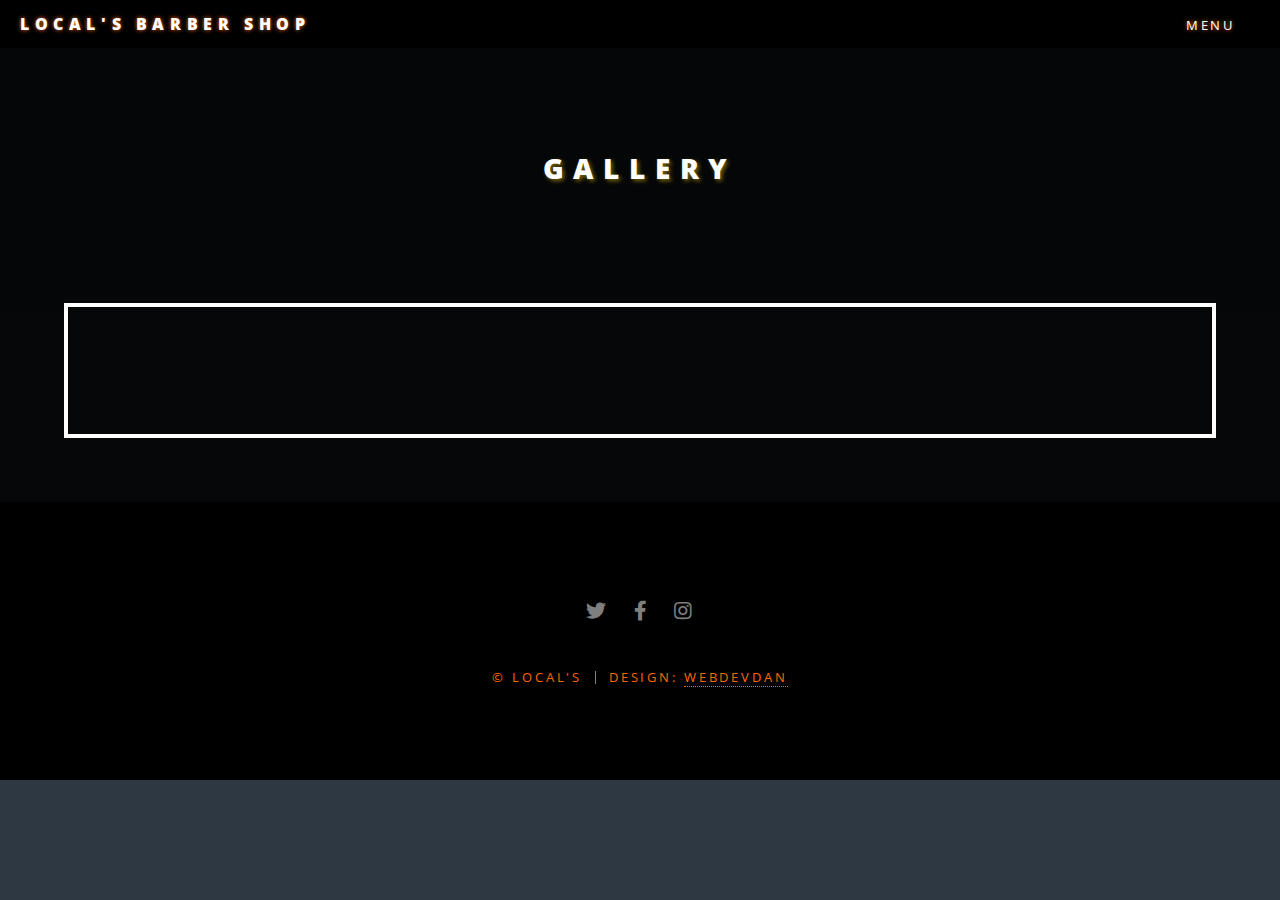
==== commit a58f4c2e: "content restructure" ====
--- a/gallery.html
+++ b/gallery.html
@@ -24,8 +24,7 @@
 										<ul>
 											<li><a href="index.html">Home</a></li>
 											<li><a href="services.html">Hours & Services</a></li>
-											<li><a href="elements.html">Elements</a></li>
-											
+											<!-- <li><a href="elements.html">Elements</a></li> -->
 										</ul>
 									</div>
 								</li>
@@ -41,8 +40,7 @@
 						</header>
 						<section class="wrapper style5">
 							<div class="inner">
-								<section>
-									
+								<section class="gallery">
 									<h5></h5>
 									<div class="box alt">
 										<div class="row gtr-50 gtr-uniform">
--- a/assets/css/main.css
+++ b/assets/css/main.css
@@ -3266,6 +3266,10 @@
 			color: #ffffff;
 		} */
 
+		.inner>.gallery{
+			border: 4px solid white;
+			padding: 2%;
+		}
 
 
 			.wrapper.style5 strong, .wrapper.style5 b {
